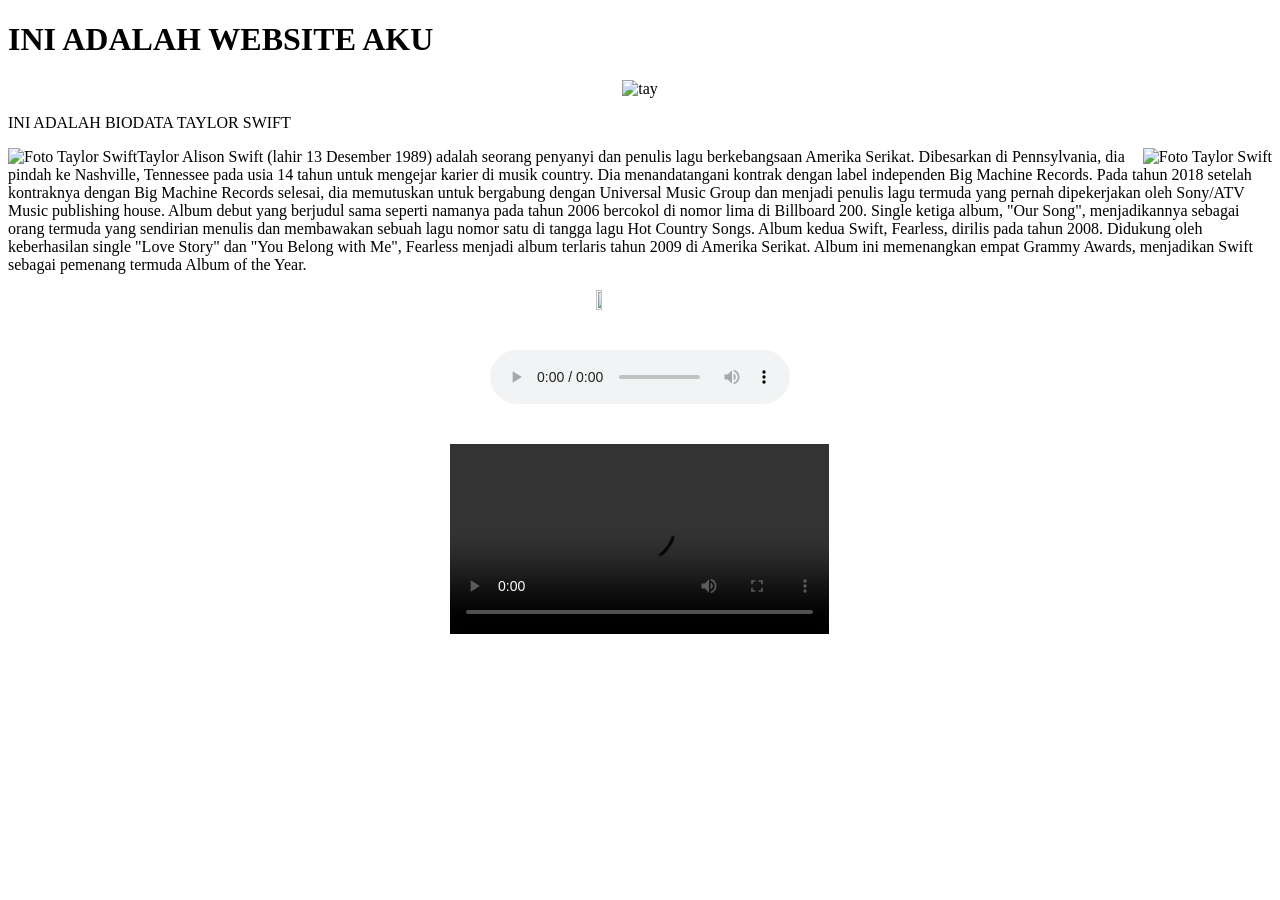
==== index.html @ 6b4c27dd "Create index.html" ====
<!DOCTYPE html>
<html>
<head>
    <title>Pertama</title>
    <meta name="charset" content="utf-8">
    <meta name="keyword" content="Biodata Taylor Swift">
    <meta name="description" content="Biodata penyanyi taylor swift">
    <meta name="author" content="zulfikar nurdiana">
    <meta name="viewport" content="width-device-widht" initialscale="1.0">


    <link rel="stylesheet" type="text/css" href="style.css">
    <link rel="stylesheet" type="text/css" href="style1.css">
    <link rel="stylesheet" type="text/css" href="font.css">
    <link rel="shortcut icon"  href="image/favicon.png">



</head>
<body>
	<h1 class="satu dua tiga text">INI ADALAH WEBSITE AKU</h1>
    <div align="center">
        <img class="taylor1" src="image/taylorcantik.jpg" alt="tay" height="300px" width="300px">
    </div>


    <p class="satu text2" title="TAYLOR BIODATA">INI ADALAH BIODATA TAYLOR SWIFT</p>
    <img src="image/taylor.jpg" alt="Foto Taylor Swift" title="My Taylor" style="float:right">
    <img src="image/taylor.jpg" alt="Foto Taylor Swift" title="My Taylor" style="float:left">
    <div class="linear" title="Biodata Singkat">
    <p class="satu empat">Taylor Alison Swift (lahir 13 Desember 1989) adalah seorang penyanyi dan penulis lagu berkebangsaan Amerika Serikat. Dibesarkan di Pennsylvania, dia pindah ke Nashville, Tennessee pada usia 14 tahun untuk mengejar karier di musik country. Dia menandatangani kontrak dengan label independen Big Machine Records. Pada tahun 2018 setelah kontraknya dengan Big Machine Records selesai, dia memutuskan untuk bergabung dengan Universal Music Group dan menjadi penulis lagu termuda yang pernah dipekerjakan oleh Sony/ATV Music publishing house. Album debut yang berjudul sama seperti namanya pada tahun 2006 bercokol di nomor lima di Billboard 200. Single ketiga album, "Our Song", menjadikannya sebagai orang termuda yang sendirian menulis dan membawakan sebuah lagu nomor satu di tangga lagu Hot Country Songs. Album kedua Swift, Fearless, dirilis pada tahun 2008. Didukung oleh keberhasilan single "Love Story" dan "You Belong with Me", Fearless menjadi album terlaris tahun 2009 di Amerika Serikat. Album ini memenangkan empat Grammy Awards, menjadikan Swift sebagai pemenang termuda Album of the Year.</p></div>


    <a href="dua.html">
    <img src="image/logo.png" width="7%" height="7%" style="display: block; margin: auto;">    
    </a>
    <br><br>

     <!-- Ini Adalah element + control audio -->
    <div align="center">
    <audio controls loop="true">
         <source src="audio/blankspace.mp3" type="audio/mpeg" title="blankspace-TaylorSwift">
     </audio>
    </div>
    <br><br>
    
    <div align="center">
        <video controls autoplay width="30%">
            <source src="video/motion.mp4" type="video/mp4">
        </video>

    </div>

</body>
</html>
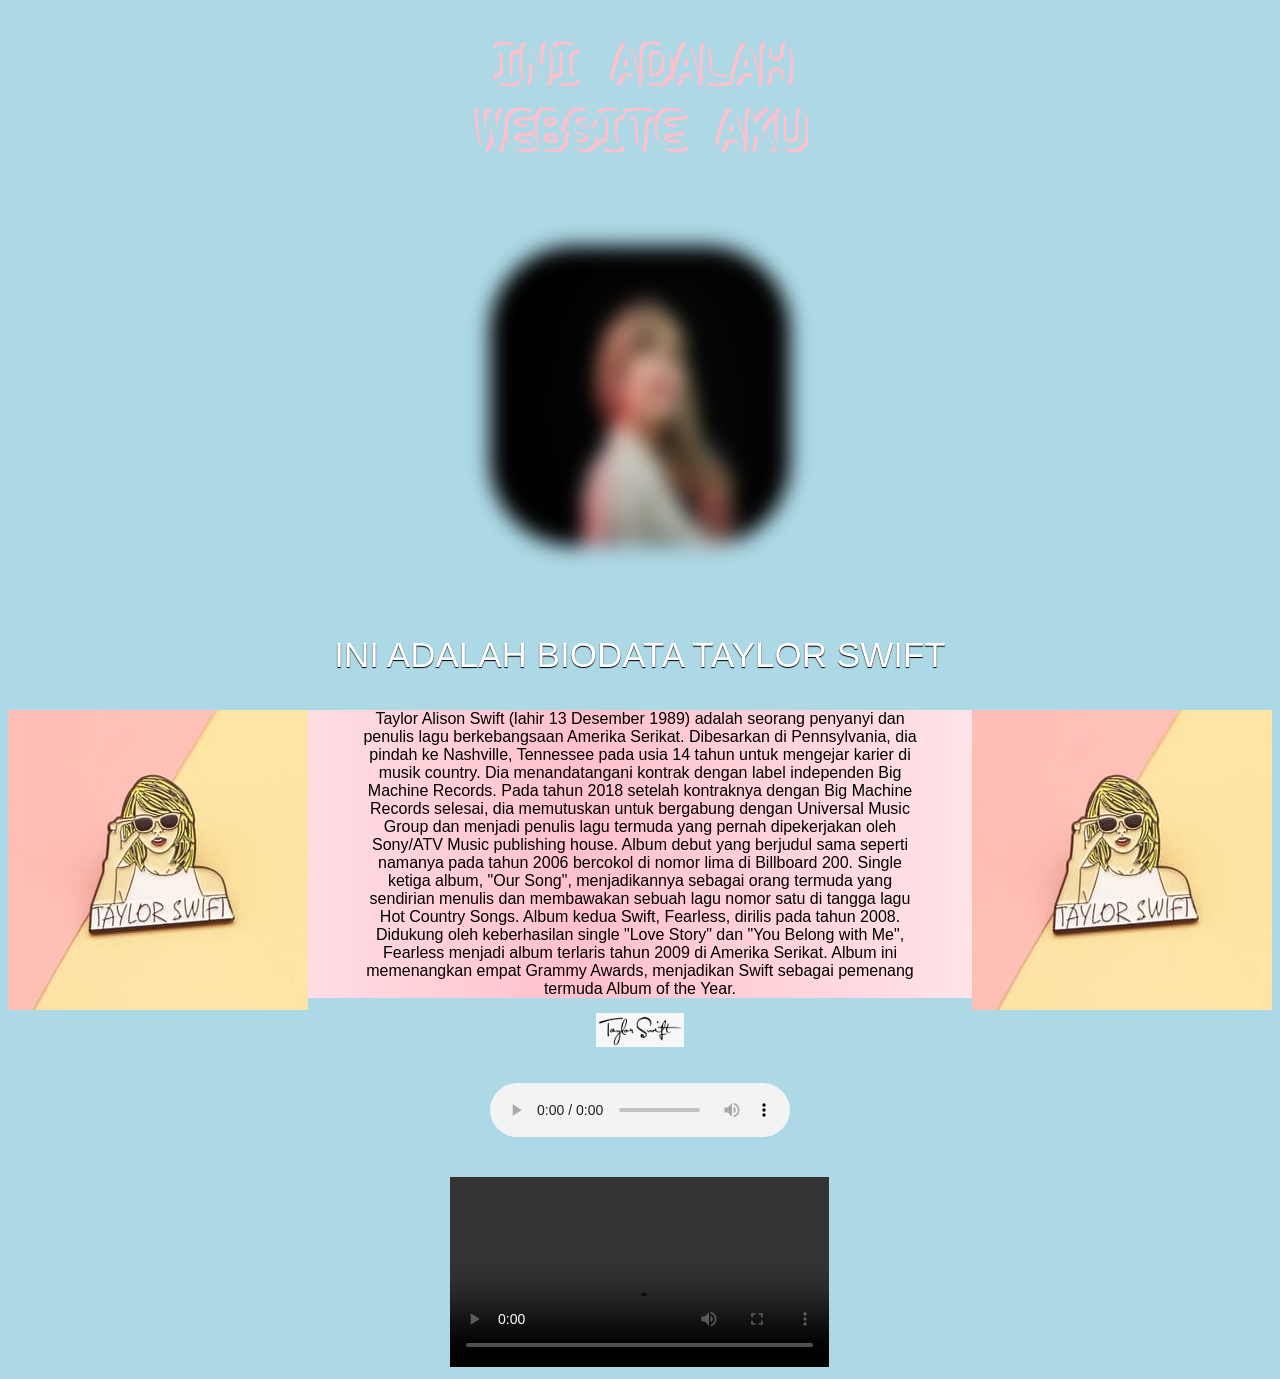
==== commit 9d962974: "Update index.html" ====
--- a/index.html
+++ b/index.html
@@ -6,8 +6,7 @@
     <meta name="keyword" content="Biodata Taylor Swift">
     <meta name="description" content="Biodata penyanyi taylor swift">
     <meta name="author" content="zulfikar nurdiana">
-    <meta name="viewport" content="width-device-widht" initialscale="1.0">
-
+    <meta name="viewport" content="width=device-width, initial-scale=1.0">
 
     <link rel="stylesheet" type="text/css" href="style.css">
     <link rel="stylesheet" type="text/css" href="style1.css">
--- a/style.css
+++ b/style.css
@@ -0,0 +1,56 @@
+/* INI DALAH CSS AWAL */
+    h1 {
+ 		
+ 		font-family: verdana;
+ 	}
+    .satu {
+        text-align: center;
+    }
+ 	p.satu {
+ 		text-align: center;
+        font-family: helvetica;
+    }
+    .dua { 
+    	/*border-style: solid dashed;
+    	border-color: pink;
+        border-width: 10px 7px;*/
+    }
+    .tiga {
+    	margin:25px 450px 25px 450px;
+        padding:7px;
+    }
+    .empat {
+        margin:15px 350px 15px 350px;
+
+    }
+    .foto {
+        background-image: url(image/taylorcantik.jpg);
+        background-position: center;
+        background-repeat: no-repeat;
+        background-size: 100%;
+    }
+    body{ 
+        background: lightblue;
+        /*background-image: url(image/taylorcantik.jpg);
+        background-repeat: no-repeat;
+        background-size: 300px 150px;
+        background-position: top;*/
+    }
+
+    .text {
+         font-size: 55px;
+         color: lightblue;
+         text-shadow: 3px 3px 1px pink, -3px -3px 1px pink;
+         font-family: "font 1",arial;
+    }
+
+    .text2 {
+
+          font-size: 35px;
+          color: white;
+          text-shadow: 0px 1px 1px black;
+          font-family: "font 1",arial;
+
+    }
+
+    
--- a/style1.css
+++ b/style1.css
@@ -0,0 +1,19 @@
+
+
+    .linear {
+         background: linear-gradient( to right,white,pink 45%,white);
+    }
+
+    .taylor1 {
+        width: 300px;
+        height: 300px;
+        border-radius: 85px 85px;
+        margin: 50px auto;
+        overflow: hidden;
+        filter: blur(10px);
+        transition: 1s;
+
+    }
+    .taylor1:hover {
+        filter: blur(0px);
+    }
--- a/font.css
+++ b/font.css
@@ -0,0 +1,4 @@
+@font-face {
+	font-family:"font 1" ;
+	src: url(font/font1.ttf) format('truetype');
+}
